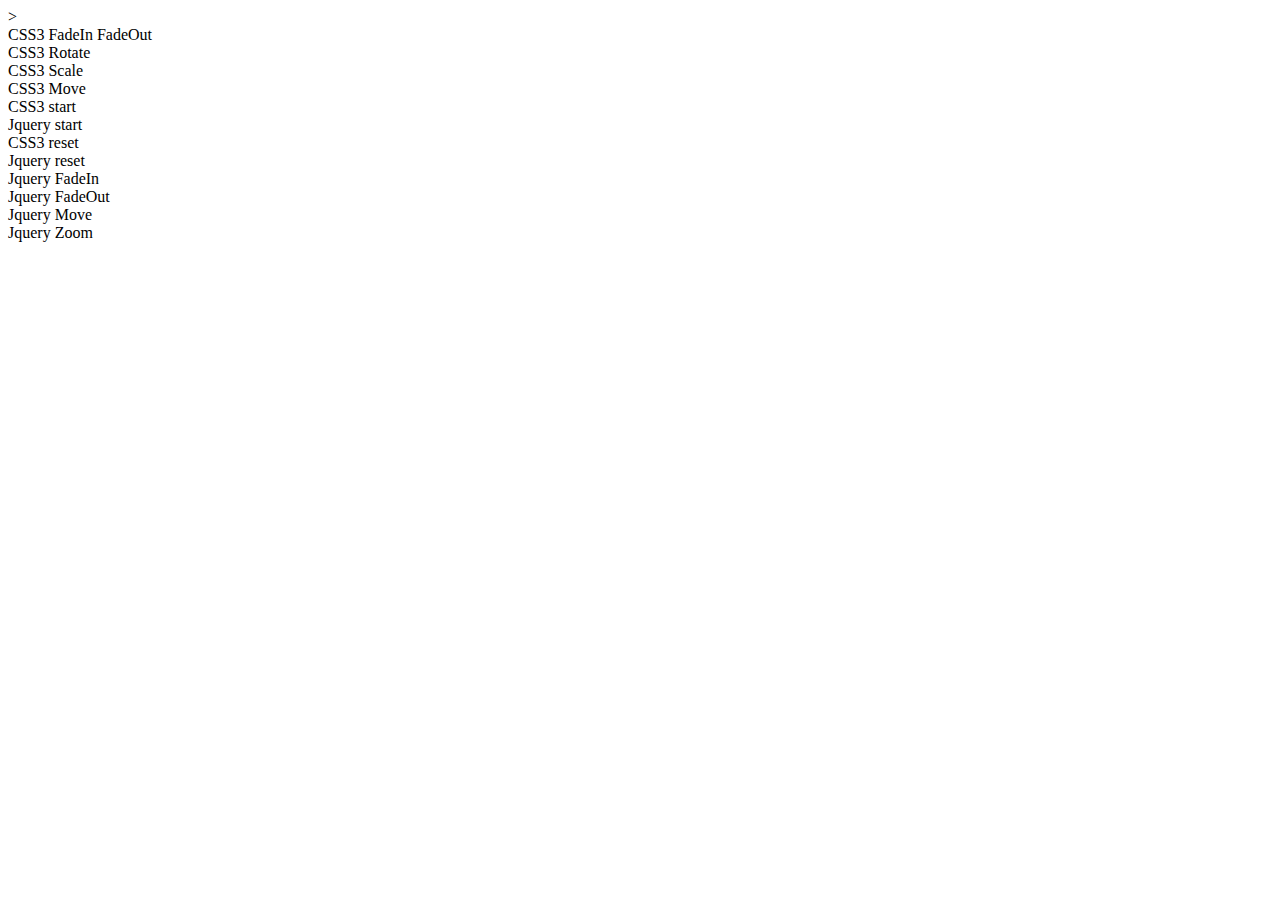
==== 02/index.html @ d6bfbce4 "Update index.html" ====
﻿<!DOCTYPE html>
<html lang="ru">
<head>
    <meta charset="utf-8">
    <meta name="viewport" content="width=device-width, initial-scale=1.0, maximum-scale=1.0">
    <meta name="apple-mobile-web-app-status-bar-style" content="black-translucent">
    <meta name="format-detection" content="telephone=no">
    <meta name="apple-mobile-web-app-capable" content="yes">
    <title></title>
    <link href="css/main.css" rel="stylesheet">>
</head>
<body>
    <div id="background">
    	<div class="container_css">
		   	<div class="box_css css_FadeOut">CSS3 FadeIn FadeOut</div>
			<div class="box_css css_rotate">CSS3 Rotate</div>
			<div class="box_css css_scale">CSS3 Scale</div>
			<div class="box_css css_move">CSS3 Move</div>
	    </div>
	    <div class="container_button">
			<div class="button css_start">CSS3 start</div>  
			<div class="button jquery_start">Jquery start</div>  
			<div class="button css_reset">CSS3 reset</div> 
			<div class="button jquery_reset">Jquery reset</div>
	    </div>
	    <div class="container_jquery">
		    <div class="box_jquery hidden">
		   	<div class="jquery_FadeIn">Jquery FadeIn </div></div>
		   	<div class="box_jquery hidden">
			<div class="jquery_FadeOut">Jquery FadeOut</div></div>
			<div class="box_jquery jquery_animate">Jquery Move</div>
			<div class="box_jquery jquery_Zoom">Jquery Zoom</div>
	    </div>
    </div>
    <script src="js/jquery-2.1.1.min.js"></script>
    <script src="js/jquery-ui-1.10.4.min.js"></script>
    <script src="js/jquery.ui.touch-punch.min.js"></script>
    <script>
        $(function () {
           $('.css_start').on('click', function(){
               $('.box_css').each(function(i){
                   $(this).addClass('start');
               })
           });
       $('.css_reset').on('click', function(){
               $('.box_css').each(function(i){
                   $(this).removeClass('start');
               })
           });
		   $('.jquery_start').click(function() {
	          $( ".jquery_FadeIn" ).fadeIn(1000);
			  $( ".jquery_FadeOut" ).fadeOut(1000);
			  $( ".jquery_animate").animate({left: '-180px',top:'180px'},"slow");
			  $( ".jquery_Zoom" ).animate({width : 120,height : 120});;
			});
		$('.jquery_reset').click(function() {
			$( ".jquery_FadeIn" ).fadeOut(1000);
			$( ".jquery_FadeOut" ).fadeIn(1000);
			$( ".jquery_animate").animate({left: '0px',top:'0px'},"slow");
			$( ".jquery_Zoom" ).animate({width : 80,height : 80});;
         
        });
    </script>
</body>

</html>
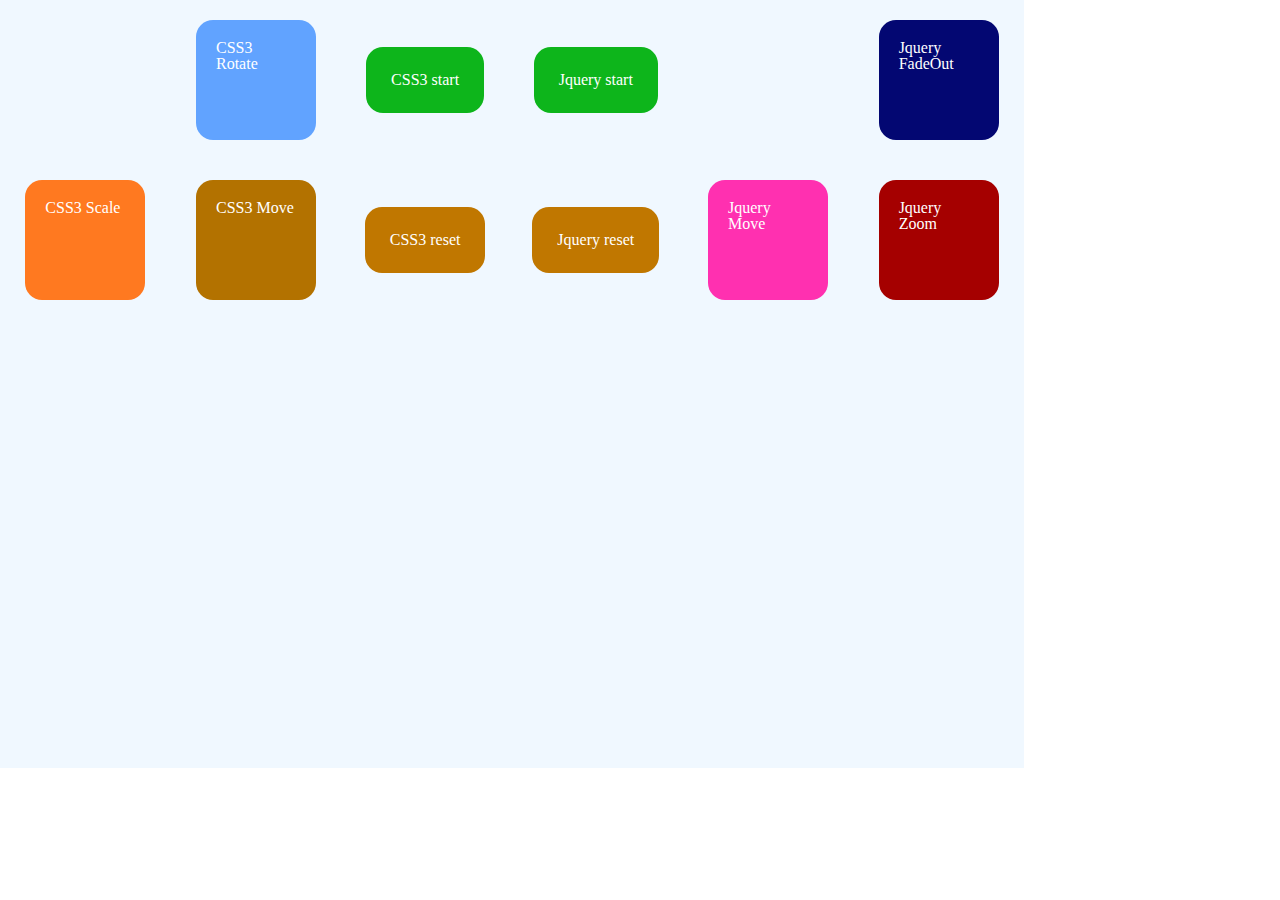
==== commit 3cee4045: "Update index.html" ====
--- a/02/index.html
+++ b/02/index.html
@@ -7,7 +7,7 @@
     <meta name="format-detection" content="telephone=no">
     <meta name="apple-mobile-web-app-capable" content="yes">
     <title></title>
-    <link href="css/main.css" rel="stylesheet">>
+    <link href="css/main.css" rel="stylesheet">
 </head>
 <body>
     <div id="background">
--- a/02/css/main.css
+++ b/02/css/main.css
@@ -0,0 +1,347 @@
+﻿@charset "utf-8";
+html,
+body,
+div,
+span,
+applet,
+object,
+iframe,
+h1,
+h2,
+h3,
+h4,
+h5,
+h6,
+p,
+blockquote,
+pre,
+del,
+dfn,
+em,
+font,
+img,
+ins,
+q,
+small,
+strike,
+strong,
+sub,
+sup,
+dl,
+dt,
+dd,
+ol,
+ul,
+li,
+fieldset,
+form,
+label,
+legend,
+footer,
+header,
+article,
+aside,
+canvas,
+nav,
+section,
+table,
+caption,
+tbody,
+tfoot,
+thead,
+tr,
+th,
+td {
+    background: transparent;
+    border: 0;
+    font-size: 100%;
+    vertical-align: baseline;
+    outline: 0;
+    padding: 0;
+    margin: 0;
+}
+
+article,
+footer,
+header,
+menu,
+nav,
+section,
+aside,
+canvas {
+    display: block;
+}
+
+body {
+    line-height: 1;
+}
+
+ol,
+ul {
+    list-style: none;
+}
+
+a:focus {
+    outline: none;
+}
+
+blockquote {
+    quotes: none;
+}
+
+blockquote:before,
+blockquote:after {
+    content: '';
+    content: none;
+}
+
+table,
+caption,
+tbody,
+tfoot,
+thead,
+tr,
+th,
+td {
+    border: none;
+    border-collapse: collapse;
+    border-spacing: 0;
+    vertical-align: middle;
+    margin: 0;
+    padding: 0;
+}
+
+* {
+    -webkit-touch-callout: none;
+    -webkit-user-select: none;
+    -webkit-tap-highlight-color: rgba(0, 0, 0, 0);
+    -webkit-text-size-adjust: none;
+}
+
+body {
+    height: 1024px;
+    height: 768px;
+    overflow: hidden;
+    position: relative;
+    margin: 0;
+    padding: 0;
+    color: #fff;
+}
+
+#background {
+    width: 1024px;
+    height: 768px;
+    position: absolute;
+    left: 0px;
+    top: 0px;
+    background-color: aliceblue;
+    display: flex;
+}
+.container_css
+{
+	display: flex;
+	justify-content: space-around;
+	align-items: center;
+	flex-wrap: wrap;
+	flex: 2;
+	height: 320px;
+}
+.box_css
+{	
+	padding: 20px;
+	border-radius: 17px;
+	width: 80px;
+	height: 80px;
+	
+}
+.css_FadeOut{
+    opacity: 0;
+    background: #ac009b;
+}
+
+.css_FadeOut.start{
+     -webkit-animation: fadeout 3s ease forwards;
+    animation: fadeout 3s ease forwards;
+}
+
+@-webkit-keyframes fadeout {
+    0%   {opacity: 0}
+    50%  {opacity: 1}
+    100% {opacity: 0}
+}
+
+.@keyframes fadeout {
+     0%   {opacity: 0}
+    50%  {opacity: 1}
+    100% {opacity: 0}
+}
+
+.css_rotate{
+    transform: rotate(0);
+    background: #61a3ff;
+}
+
+.css_rotate.start{
+    -webkit-animation: rotate 3s ease;
+    animation: rotate 3s ease;
+}
+
+@-webkit-keyframes rotate {
+    0%   {transform: rotate(0)}
+    100% {transform: rotate(360deg)}
+}
+
+.@keyframes rotate {
+    0%   {transform: rotate(0)}
+    100% {transform: rotate(360deg)}
+}
+
+.css_scale{
+    background: #ff7920;
+   
+}
+
+.css_scale.start{
+    -webkit-animation: scale 3s ease;
+    animation: scale 3s ease;
+}
+
+@-webkit-keyframes scale {
+    0%   {transform: scale(1)}
+    50%  {transform: scale(1.8)}
+    100% {transform: scale(1)}
+}
+
+.@keyframes scale {
+    0%   {transform: scale(1)}
+    50%  {transform: scale(1.8)}
+    100% {transform: scale(1)}
+}
+
+.css_move{
+    position: relative;
+    background: #b37200;
+}
+
+.css_move.start{
+    -webkit-animation: move 3s ease;
+    animation: move 3s ease;
+}
+
+@-webkit-keyframes move {
+    0%   {top: 0; left:0px;}
+    50%  {top: 20px;left:20px;}
+    100% {top: 0px;left:0px;}
+}
+
+.@keyframes move {
+    0%   {top: 0; left:0px;}
+    50%  {top: 20px;left:20px;}
+    100% {top: 0px;left:0px;}
+}
+.container_button
+{	
+	display: flex;
+	flex: 2;
+	justify-content: space-around;
+	align-items: center;
+	flex-wrap: wrap;
+	height: 320px;
+}
+.button
+{	
+	padding: 25px;
+	border-radius: 17px;
+}
+.css_start
+{
+	background: #0db51b;
+}
+.css_start:hover
+{
+	background:#00ef8c;
+	color: green;
+	
+}
+.css_reset
+{
+	background: #c07700;
+}
+.css_reset:hover
+{
+	background:#ffce7e;
+	color: #c07700;
+	
+}
+.jquery_start
+{
+	background: #0db51b;
+}
+.jquery_start:hover
+{
+	background:#00ef8c;
+	color: green;
+	
+}
+.jquery_reset
+{
+	background: #c07700;
+}
+.jquery_reset:hover
+{
+	background:#ffce7e;
+	color: #c07700;
+	
+}
+
+.container_jquery
+{
+	display: flex;
+	flex: 2;
+	justify-content: space-around;
+	align-items: center;
+	flex-wrap: wrap;
+	height: 320px;
+}
+.box_jquery
+{	
+	border-radius: 17px;
+}
+.box_jquery.hidden
+{	
+	border-radius: 17px;
+	width: 120px;
+	height: 120px;
+
+}
+.jquery_FadeIn{
+	padding: 20px;
+	border-radius: 17px;
+	width: 80px;
+	height: 80px;
+	display: none;
+    background: #d50961;
+}
+.jquery_FadeOut{
+	width: 80px;
+	height: 80px;
+	padding: 20px;
+	border-radius: 17px;
+    opacity: 100;
+    background: #030772;
+}
+.jquery_Zoom{
+		position: relative;
+	    background: #a50000;
+	   	padding: 20px;
+		width: 80px;
+		height: 80px;
+}
+.jquery_animate{
+		position: relative;
+	    background: #ff30b0;
+	   	padding: 20px;
+		width: 80px;
+		height: 80px;
+
+}
